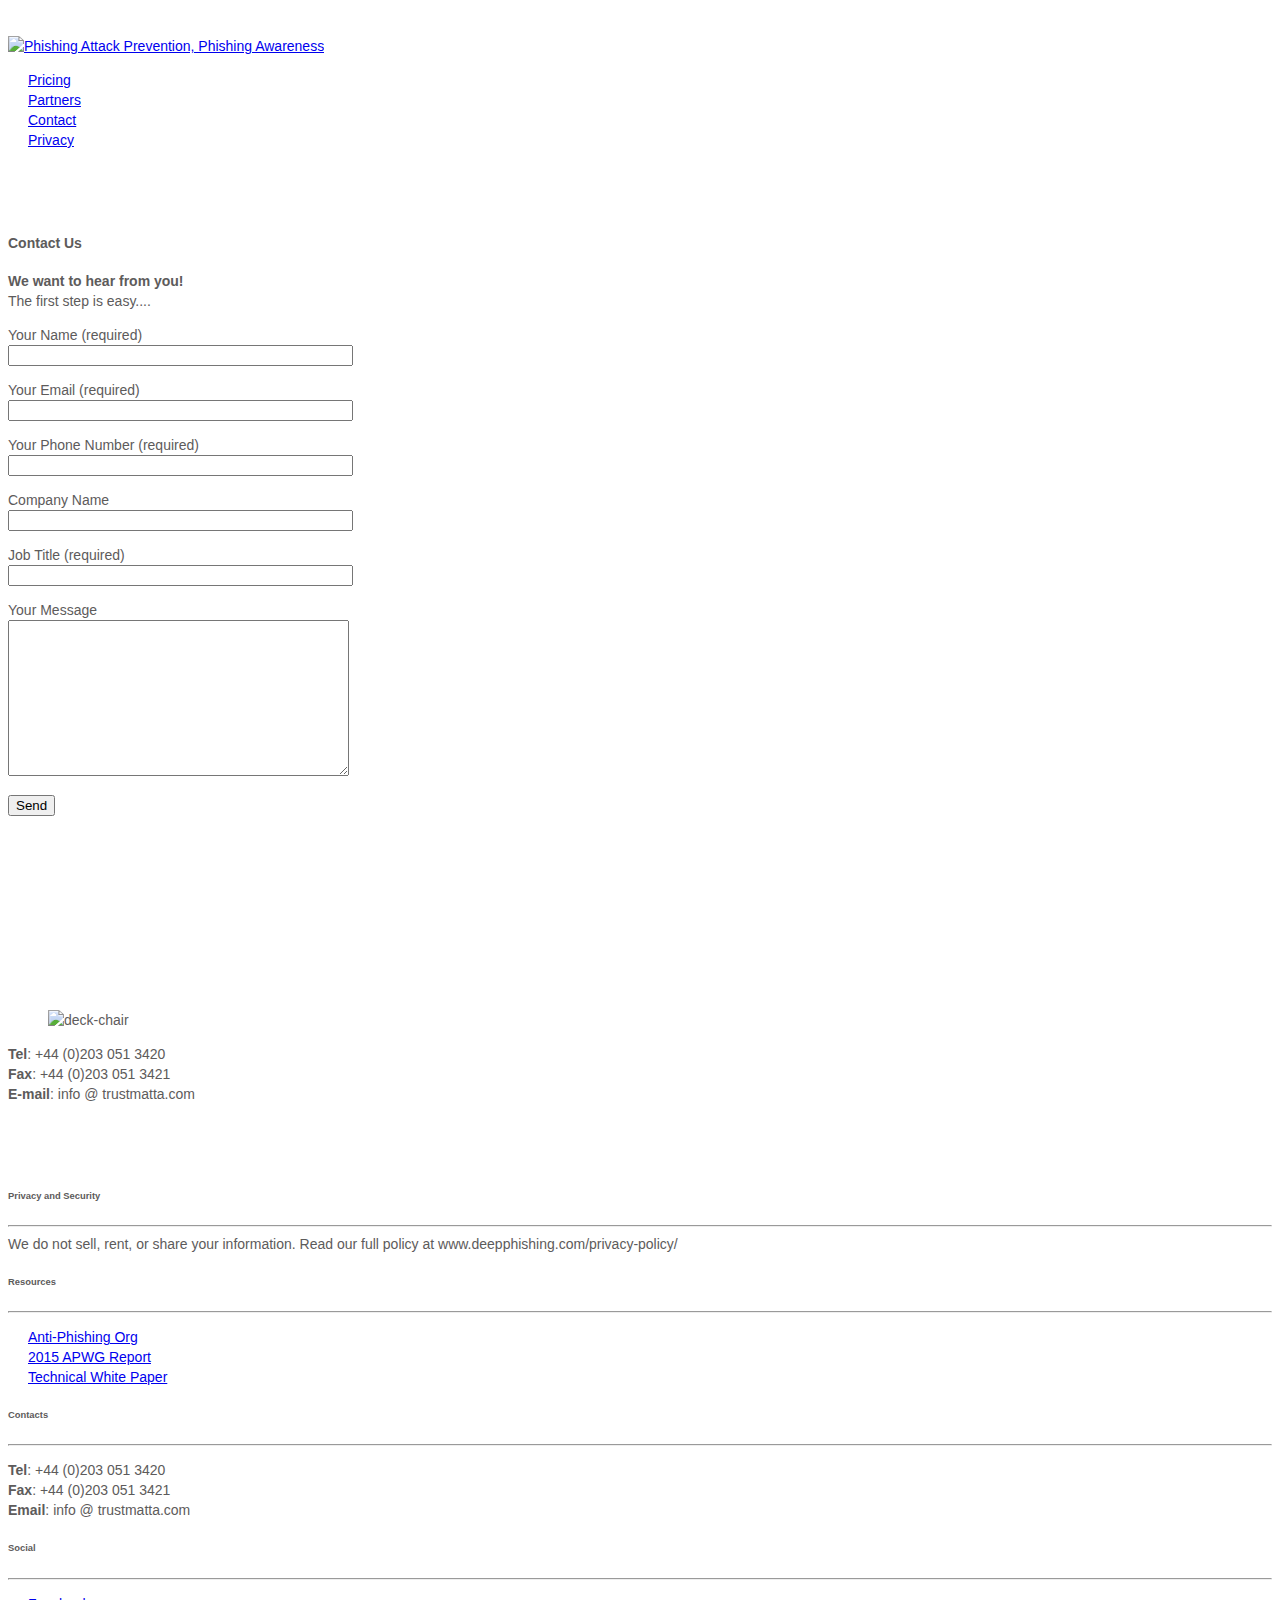
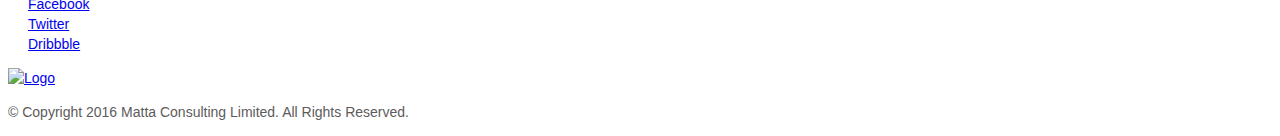
==== contact-us/index.html @ 271c1909 "exported from WP" ====
<!doctype html>
<html lang="en-US">

<head>
	<meta charset="UTF-8">
	<meta name="viewport" content="width=device-width, initial-scale=1.0">
	<link rel="pingback" href="http://./xmlrpc.php" />
	<title>Contact Us &#8211; Phishing Attack Prevention, Phishing Awareness</title>
<meta name='robots' content='noindex,follow' />
<link rel="alternate" type="application/rss+xml" title="Phishing Attack Prevention, Phishing Awareness &raquo; Feed" href="http://./feed/" />
<link rel="alternate" type="application/rss+xml" title="Phishing Attack Prevention, Phishing Awareness &raquo; Comments Feed" href="http://./comments/feed/" />
		<script type="text/javascript">
			window._wpemojiSettings = {"baseUrl":"https:\/\/s.w.org\/images\/core\/emoji\/72x72\/","ext":".png","source":{"concatemoji":"http:\/\/.\/wp-includes\/js\/wp-emoji-release.min.js?ver=4.5.4"}};
			!function(a,b,c){function d(a){var c,d,e,f=b.createElement("canvas"),g=f.getContext&&f.getContext("2d"),h=String.fromCharCode;if(!g||!g.fillText)return!1;switch(g.textBaseline="top",g.font="600 32px Arial",a){case"flag":return g.fillText(h(55356,56806,55356,56826),0,0),f.toDataURL().length>3e3;case"diversity":return g.fillText(h(55356,57221),0,0),c=g.getImageData(16,16,1,1).data,d=c[0]+","+c[1]+","+c[2]+","+c[3],g.fillText(h(55356,57221,55356,57343),0,0),c=g.getImageData(16,16,1,1).data,e=c[0]+","+c[1]+","+c[2]+","+c[3],d!==e;case"simple":return g.fillText(h(55357,56835),0,0),0!==g.getImageData(16,16,1,1).data[0];case"unicode8":return g.fillText(h(55356,57135),0,0),0!==g.getImageData(16,16,1,1).data[0]}return!1}function e(a){var c=b.createElement("script");c.src=a,c.type="text/javascript",b.getElementsByTagName("head")[0].appendChild(c)}var f,g,h,i;for(i=Array("simple","flag","unicode8","diversity"),c.supports={everything:!0,everythingExceptFlag:!0},h=0;h<i.length;h++)c.supports[i[h]]=d(i[h]),c.supports.everything=c.supports.everything&&c.supports[i[h]],"flag"!==i[h]&&(c.supports.everythingExceptFlag=c.supports.everythingExceptFlag&&c.supports[i[h]]);c.supports.everythingExceptFlag=c.supports.everythingExceptFlag&&!c.supports.flag,c.DOMReady=!1,c.readyCallback=function(){c.DOMReady=!0},c.supports.everything||(g=function(){c.readyCallback()},b.addEventListener?(b.addEventListener("DOMContentLoaded",g,!1),a.addEventListener("load",g,!1)):(a.attachEvent("onload",g),b.attachEvent("onreadystatechange",function(){"complete"===b.readyState&&c.readyCallback()})),f=c.source||{},f.concatemoji?e(f.concatemoji):f.wpemoji&&f.twemoji&&(e(f.twemoji),e(f.wpemoji)))}(window,document,window._wpemojiSettings);
		</script>
		<style type="text/css">
img.wp-smiley,
img.emoji {
	display: inline !important;
	border: none !important;
	box-shadow: none !important;
	height: 1em !important;
	width: 1em !important;
	margin: 0 .07em !important;
	vertical-align: -0.1em !important;
	background: none !important;
	padding: 0 !important;
}
</style>
<link rel='stylesheet' id='contact-form-7-css'  href='http://./wp-content/plugins/contact-form-7/includes/css/styles.css?ver=4.4.2' type='text/css' media='all' />
<link rel='stylesheet' id='js_composer_front-css'  href='http://./wp-content/plugins/js_composer/assets/css/js_composer.min.css?ver=4.12' type='text/css' media='all' />
<link rel='stylesheet' id='ebor-body-font-css'  href='http://fonts.googleapis.com/css?family=Lato%3A300%2C400%2C700%2C300italic%2C400italic%7CQuestrial%7CLora%3A400%2C700%2C400italic&#038;ver=4.5.4' type='text/css' media='all' />
<link rel='stylesheet' id='ebor-bootstrap-css'  href='http://./wp-content/themes/launchkit/style/css/bootstrap.min.css?ver=4.5.4' type='text/css' media='all' />
<link rel='stylesheet' id='ebor-fonts-css'  href='http://./wp-content/themes/launchkit/style/css/fonts.css?ver=4.5.4' type='text/css' media='all' />
<link rel='stylesheet' id='ebor-plugins-css'  href='http://./wp-content/themes/launchkit/style/css/plugins.css?ver=4.5.4' type='text/css' media='all' />
<link rel='stylesheet' id='ebor-theme-styles-css'  href='http://./wp-content/uploads/wp-less-cache/ebor-theme-styles.css?ver=1469778042' type='text/css' media='all' />
<link rel='stylesheet' id='ebor-style-css'  href='http://./wp-content/themes/launchkit/style.css?ver=4.5.4' type='text/css' media='all' />
<style id='ebor-style-inline-css' type='text/css'>

			.nav-1 .logo {
				margin-top: 28px;
				max-height: 43px;
			}
		
/*set list properties */
.menu { list-style: none; }
.menu li { list-style: none; }

ul {
    /* list-style: none; */
    padding-left: 20px;
    margin-left: 0;
}

/*make paragraph text darker */
body {
    font-family: "Helvetica Neue",Helvetica,Arial,sans-serif;
    font-size: 14px;
    line-height: 1.42857143;
    color: #5d5b5b;
    background-color: #fff;
}

/*button color adjustment */
.btn.super-action.btn-filled {
    /* background: #6dc77a; */
    /* color: #fff; */
    /* border: 2px solid #6dc77a; */
}

.btn.super-action.btn-filled {
    /* background: #6dc77a; */
    color: #fff;
    /* border: 2px solid #6dc77a; */
}

.btn-filled {
    background-image: initial;
    background-position-x: initial;
    background-position-y: initial;
    background-size: initial;
    background-repeat-x: initial;
    background-repeat-y: initial;
    background-attachment: initial;
    background-origin: initial;
    background-clip: initial;
    background-color: #0087bf;
    color: rgb(255, 255, 255);
    border-image-source: initial;
    border-image-slice: initial;
    border-image-width: initial;
    border-image-outset: initial;
    border-image-repeat: initial;
    border-width: 1px;
    border-style: solid;
  
}
</style>
<script type='text/javascript' src='http://./wp-includes/js/jquery/jquery.js?ver=1.12.4'></script>
<script type='text/javascript' src='http://./wp-includes/js/jquery/jquery-migrate.min.js?ver=1.4.1'></script>
<link rel='https://api.w.org/' href='http://./wp-json/' />
<link rel="EditURI" type="application/rsd+xml" title="RSD" href="http://./xmlrpc.php?rsd" />
<link rel="wlwmanifest" type="application/wlwmanifest+xml" href="http://./wp-includes/wlwmanifest.xml" /> 
<meta name="generator" content="WordPress 4.5.4" />
<link rel="canonical" href="http://./contact-us/" />
<link rel='shortlink' href='http://./?p=460' />
<link rel="alternate" type="application/json+oembed" href="http://./wp-json/oembed/1.0/embed?url=http%3A%2F%2Fbernukokamebeles.lv%2Fdp%2Fcontact-us%2F" />
<link rel="alternate" type="text/xml+oembed" href="http://./wp-json/oembed/1.0/embed?url=http%3A%2F%2Fbernukokamebeles.lv%2Fdp%2Fcontact-us%2F&#038;format=xml" />
<link rel="apple-touch-icon-precomposed" sizes="144x144" href=""><link rel="apple-touch-icon-precomposed" sizes="114x114" href=""><link rel="apple-touch-icon-precomposed" sizes="72x72" href=""><link rel="apple-touch-icon-precomposed" href=""><link rel="shortcut icon" href=""><meta name="generator" content="Powered by Visual Composer - drag and drop page builder for WordPress."/>
<!--[if lte IE 9]><link rel="stylesheet" type="text/css" href="http://./wp-content/plugins/js_composer/assets/css/vc_lte_ie9.min.css" media="screen"><![endif]--><!--[if IE  8]><link rel="stylesheet" type="text/css" href="http://./wp-content/plugins/js_composer/assets/css/vc-ie8.min.css" media="screen"><![endif]--><style type="text/css" data-type="vc_shortcodes-custom-css">.vc_custom_1453217339571{padding-top: 50px !important;padding-bottom: 50px !important;}</style><noscript><style type="text/css"> .wpb_animate_when_almost_visible { opacity: 1; }</style></noscript></head>

<body class="page page-id-460 page-template-default wpb-js-composer js-comp-ver-4.12 vc_responsive">

		
<div class="nav-container">
	<nav class="nav-1 fixed">
		<div class="navbar">
			<div class="container">
				<div class="row">
				
					<div class="col-md-3 col-sm-6 col-xs-8">
						<a href="http://./" class="home-link">
															<img alt="Phishing Attack Prevention, Phishing Awareness" class="logo" src="http://./wp-content/uploads/2016/07/deep-phishing-logo-3.png" />
													</a>
					</div>
			
					<div class="col-md-3 text-right col-sm-6 col-md-push-6 col-xs-4">
						
												
						<div class="mobile-toggle">
							<div class="upper"></div>
							<div class="middle"></div>
							<div class="lower"></div>
						</div>
						
					</div>
			
					<div class="col-md-6 text-center col-md-pull-3 col-sm-12 col-xs-12">
						<ul id="menu-standard-navigation" class="menu"><li id="menu-item-576" class="menu-item menu-item-type-post_type menu-item-object-page menu-item-576"><a href="http://./pricing/">Pricing</a></li>
<li id="menu-item-618" class="menu-item menu-item-type-post_type menu-item-object-page menu-item-618"><a href="http://./partners/">Partners</a></li>
<li id="menu-item-575" class="menu-item menu-item-type-post_type menu-item-object-page current-menu-item page_item page-item-460 current_page_item menu-item-575 active"><a href="http://./contact-us/">Contact</a></li>
<li id="menu-item-591" class="menu-item menu-item-type-post_type menu-item-object-page menu-item-591"><a href="http://./privacy-policy/">Privacy</a></li>
</ul>					</div>
		
				</div>
			</div>
		</div>
	</nav>
</div>
<div class="main-container">
	<div class="ebor-page-wrapper">
		<a id="home" class="in-page-link" href="#"></a>
		<section class="vc_row wpb_row vc_row-fluid vc_custom_1453217339571"><div class="container"><div class="row"><div class="wpb_column vc_column_container col-md-6"><div class="vc_column-inner"><div class="wpb_wrapper">
	<div class="wpb_text_column wpb_content_element">
		<div class="wpb_wrapper">
			<h4>Contact Us</h4>

		</div>
	</div>

	<div class="wpb_raw_code wpb_content_element wpb_raw_html">
		<div class="wpb_wrapper">
			<p><strong>We want to hear from you!</strong><br />
The first step is easy....</p>
		</div>
	</div>
<div role="form" class="wpcf7" id="wpcf7-f5-p460-o2" lang="en-US" dir="ltr">
<div class="screen-reader-response"></div>
<form action="http://./contact-us/#wpcf7-f5-p460-o2" method="post" class="wpcf7-form" novalidate="novalidate">
<div style="display: none;">
<input type="hidden" name="_wpcf7" value="5" />
<input type="hidden" name="_wpcf7_version" value="4.4.2" />
<input type="hidden" name="_wpcf7_locale" value="en_US" />
<input type="hidden" name="_wpcf7_unit_tag" value="wpcf7-f5-p460-o2" />
<input type="hidden" name="_wpnonce" value="4af97bb6bd" />
</div>
<p>Your Name (required)<br />
    <span class="wpcf7-form-control-wrap your-name"><input type="text" name="your-name" value="" size="40" class="wpcf7-form-control wpcf7-text wpcf7-validates-as-required" aria-required="true" aria-invalid="false" /></span> </p>
<p>Your Email (required)<br />
    <span class="wpcf7-form-control-wrap your-email"><input type="email" name="your-email" value="" size="40" class="wpcf7-form-control wpcf7-text wpcf7-email wpcf7-validates-as-required wpcf7-validates-as-email" aria-required="true" aria-invalid="false" /></span> </p>
<p>Your Phone Number (required)<br />
<span class="wpcf7-form-control-wrap phone-number"><input type="tel" name="phone-number" value="" size="40" class="wpcf7-form-control wpcf7-text wpcf7-tel wpcf7-validates-as-required wpcf7-validates-as-tel" aria-required="true" aria-invalid="false" /></span></p>
<p>Company Name<br />
<span class="wpcf7-form-control-wrap company-name"><input type="text" name="company-name" value="" size="40" class="wpcf7-form-control wpcf7-text wpcf7-validates-as-required" aria-required="true" aria-invalid="false" /></span></p>
<p>Job Title (required)<br />
<span class="wpcf7-form-control-wrap job-title"><input type="text" name="job-title" value="" size="40" class="wpcf7-form-control wpcf7-text wpcf7-validates-as-required" aria-required="true" aria-invalid="false" /></span></p>
<p>Your Message<br />
    <span class="wpcf7-form-control-wrap your-message"><textarea name="your-message" cols="40" rows="10" class="wpcf7-form-control wpcf7-textarea" aria-invalid="false"></textarea></span> </p>
<p><input type="submit" value="Send" class="wpcf7-form-control wpcf7-submit" /></p>
<div class="wpcf7-response-output wpcf7-display-none"></div></form></div></div></div></div><div class="wpb_column vc_column_container col-md-6"><div class="vc_column-inner"><div class="wpb_wrapper"><div class="vc_empty_space"  style="height: 166px" ><span class="vc_empty_space_inner"></span></div>

	<div class="wpb_single_image wpb_content_element vc_align_left">
		
		<figure class="wpb_wrapper vc_figure">
			<div class="vc_single_image-wrapper   vc_box_border_grey"><img width="550" height="365" src="http://./wp-content/uploads/2016/07/deck-chair.jpg" class="vc_single_image-img attachment-large" alt="deck-chair" srcset="http://./wp-content/uploads/2016/07/deck-chair.jpg 550w, http://./wp-content/uploads/2016/07/deck-chair-300x199.jpg 300w" sizes="(max-width: 550px) 100vw, 550px" /></div>
		</figure>
	</div>

	<div class="wpb_text_column wpb_content_element">
		<div class="wpb_wrapper">
			<p><strong>Tel</strong>: +44 (0)203 051 3420<br />
<strong>Fax</strong>: +44 (0)203 051 3421<br />
<strong>E-mail</strong>: info @ trustmatta.com</p>

		</div>
	</div>
</div></div></div></div></div></section>
	</div>
	

<footer class="footer footer-with-widgets">

	<div class="container pb80">
    
        <div class="row">
        	<div class="col-md-3 col-sm-6"><div id="text-2" class="widget widget_text"><h6 class="title">Privacy and Security</h6><hr />			<div class="textwidget">We do not sell, rent, or share your information. Read our full policy at www.deepphishing.com/privacy-policy/</div>
		</div></div><div class="col-md-3 col-sm-6"><div id="nav_menu-2" class="widget widget_nav_menu"><h6 class="title">Resources</h6><hr /><div class="menu-more-info-container"><ul id="menu-more-info" class="menu"><li id="menu-item-534" class="menu-item menu-item-type-custom menu-item-object-custom menu-item-534"><a href="http://antiphishing.org/">Anti-Phishing Org</a></li>
<li id="menu-item-565" class="menu-item menu-item-type-custom menu-item-object-custom menu-item-565"><a href="https://docs.apwg.org/reports/apwg_trends_report_q1-q3_2015.pdf">2015 APWG Report</a></li>
<li id="menu-item-566" class="menu-item menu-item-type-custom menu-item-object-custom menu-item-566"><a href="https://www.cs.arizona.edu/~collberg/Teaching/466-566/2012/Resources/presentations/2012/topic5-final/report.pdf">Technical White Paper</a></li>
</ul></div></div></div><div class="col-md-3 col-sm-6"><div id="text-3" class="widget widget_text"><h6 class="title">Contacts</h6><hr />			<div class="textwidget"><p><strong>Tel</strong>: +44 (0)203 051 3420<br />
<strong>Fax</strong>: +44 (0)203 051 3421<br />
<strong>Email</strong>: info @ trustmatta.com</p>
</div>
		</div></div><div class="col-md-3 col-sm-6"><div id="nav_menu-3" class="widget widget_nav_menu"><h6 class="title">Social</h6><hr /><div class="menu-social-container"><ul id="menu-social" class="menu"><li id="menu-item-335" class="menu-item menu-item-type-custom menu-item-object-custom menu-item-335"><a href="http://./#">Facebook</a></li>
<li id="menu-item-354" class="menu-item menu-item-type-custom menu-item-object-custom menu-item-354"><a href="http://./#">Twitter</a></li>
<li id="menu-item-355" class="menu-item menu-item-type-custom menu-item-object-custom menu-item-355"><a href="http://./#">Dribbble</a></li>
</ul></div></div></div><div class="clear"></div>        </div>
    </div>

	<div class="container footer-6">
		<div class="row">
			<div class="col-md-6">
				<a href="http://./">
					<img alt="Logo" src="http://./wp-content/uploads/2016/07/deep-phishing-logo-3.png">
				</a>
			</div>
			<div class="col-md-6 text-right">
				<p class="sub">
					© Copyright 2016 Matta Consulting Limited. All Rights Reserved.				</p>
			</div>		
		</div>
	
	</div>
</footer>	

</div>

<script type='text/javascript' src='http://./wp-content/plugins/contact-form-7/includes/js/jquery.form.min.js?ver=3.51.0-2014.06.20'></script>
<script type='text/javascript'>
/* <![CDATA[ */
var _wpcf7 = {"loaderUrl":"http:\/\/.\/wp-content\/plugins\/contact-form-7\/images\/ajax-loader.gif","recaptchaEmpty":"Please verify that you are not a robot.","sending":"Sending ..."};
/* ]]> */
</script>
<script type='text/javascript' src='http://./wp-content/plugins/contact-form-7/includes/js/scripts.js?ver=4.4.2'></script>
<script type='text/javascript' src='http://./wp-content/themes/launchkit/style/js/bootstrap.min.js?ver=4.5.4'></script>
<script type='text/javascript' src='http://./wp-content/themes/launchkit/style/js/plugins.js?ver=4.5.4'></script>
<script type='text/javascript'>
/* <![CDATA[ */
var wp_data = {"access_token":"","client_id":""};
/* ]]> */
</script>
<script type='text/javascript' src='http://./wp-content/themes/launchkit/style/js/scripts.js?ver=4.5.4'></script>
<script type='text/javascript' src='http://./wp-includes/js/wp-embed.min.js?ver=4.5.4'></script>
<script type='text/javascript' src='http://./wp-content/plugins/js_composer/assets/js/dist/js_composer_front.min.js?ver=4.12'></script>
</body>
</html>
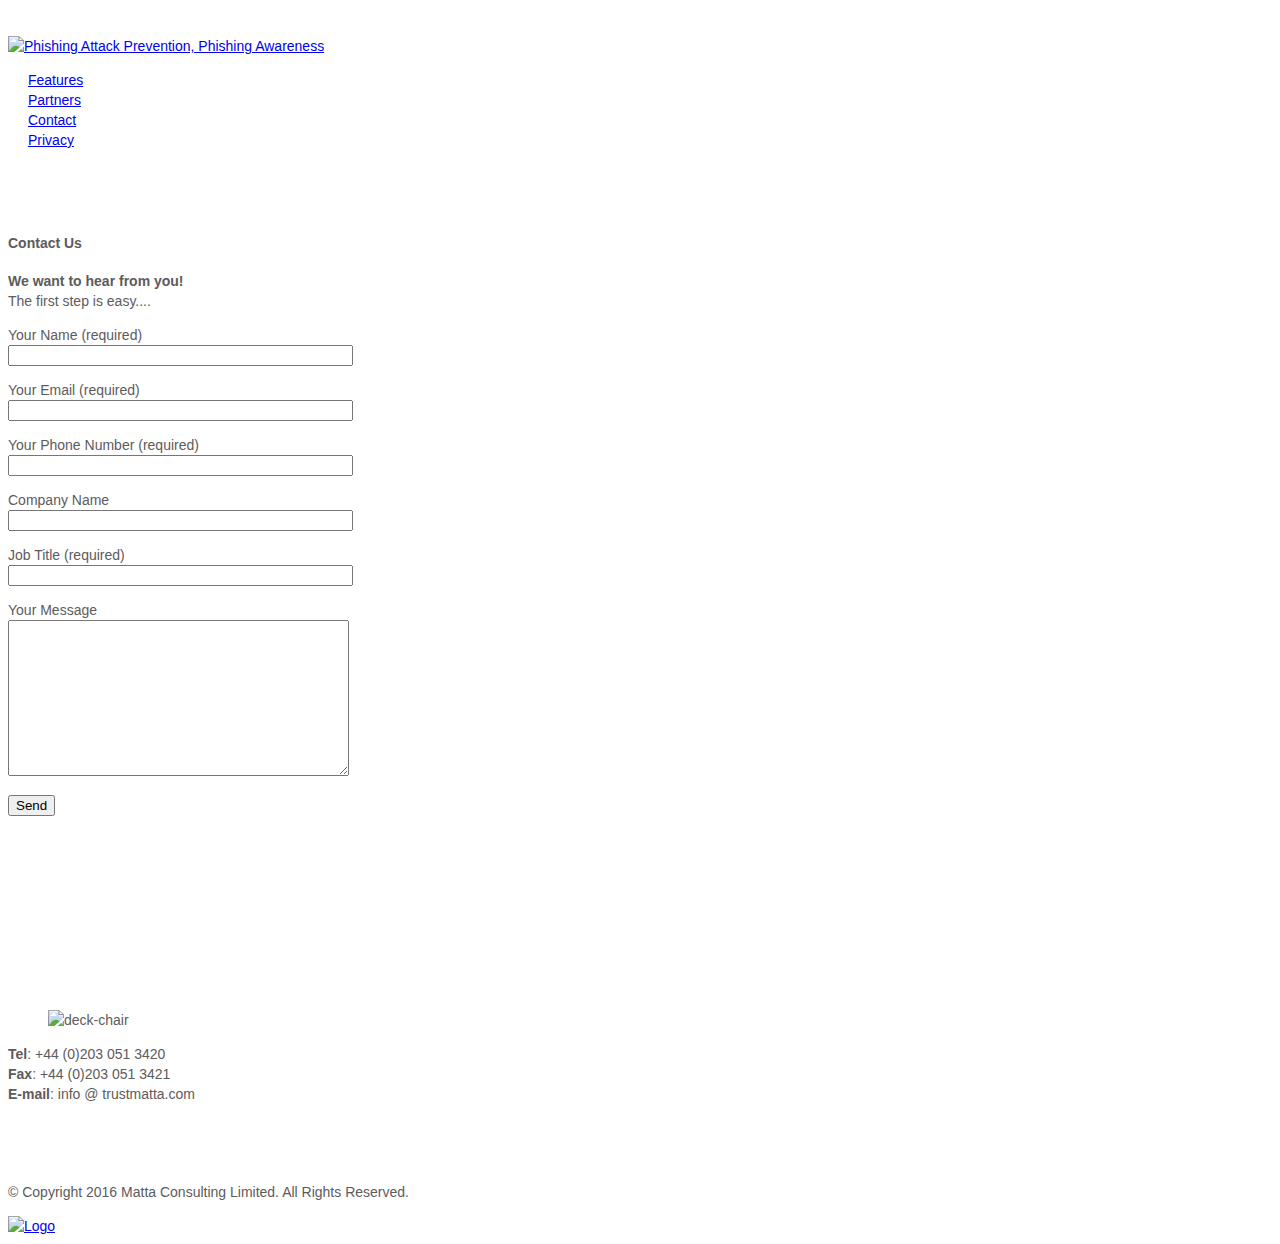
==== commit e25142ba: "Changed Pricing to Features" ====
--- a/contact-us/index.html
+++ b/contact-us/index.html
@@ -4,13 +4,13 @@
 <head>
 	<meta charset="UTF-8">
 	<meta name="viewport" content="width=device-width, initial-scale=1.0">
-	<link rel="pingback" href="http://./xmlrpc.php" />
+	<link rel="pingback" href="https://www.deepphishing.com/xmlrpc.php" />
 	<title>Contact Us &#8211; Phishing Attack Prevention, Phishing Awareness</title>
 <meta name='robots' content='noindex,follow' />
-<link rel="alternate" type="application/rss+xml" title="Phishing Attack Prevention, Phishing Awareness &raquo; Feed" href="http://./feed/" />
-<link rel="alternate" type="application/rss+xml" title="Phishing Attack Prevention, Phishing Awareness &raquo; Comments Feed" href="http://./comments/feed/" />
+<link rel="alternate" type="application/rss+xml" title="Phishing Attack Prevention, Phishing Awareness &raquo; Feed" href="https://www.deepphishing.com/feed/" />
+<link rel="alternate" type="application/rss+xml" title="Phishing Attack Prevention, Phishing Awareness &raquo; Comments Feed" href="https://www.deepphishing.com/comments/feed/" />
 		<script type="text/javascript">
-			window._wpemojiSettings = {"baseUrl":"https:\/\/s.w.org\/images\/core\/emoji\/72x72\/","ext":".png","source":{"concatemoji":"http:\/\/.\/wp-includes\/js\/wp-emoji-release.min.js?ver=4.5.4"}};
+			window._wpemojiSettings = {"baseUrl":"https:\/\/s.w.org\/images\/core\/emoji\/72x72\/","ext":".png","source":{"concatemoji":"https:\/\/www.deepphishing.com\/wp-includes\/js\/wp-emoji-release.min.js?ver=4.5.4"}};
 			!function(a,b,c){function d(a){var c,d,e,f=b.createElement("canvas"),g=f.getContext&&f.getContext("2d"),h=String.fromCharCode;if(!g||!g.fillText)return!1;switch(g.textBaseline="top",g.font="600 32px Arial",a){case"flag":return g.fillText(h(55356,56806,55356,56826),0,0),f.toDataURL().length>3e3;case"diversity":return g.fillText(h(55356,57221),0,0),c=g.getImageData(16,16,1,1).data,d=c[0]+","+c[1]+","+c[2]+","+c[3],g.fillText(h(55356,57221,55356,57343),0,0),c=g.getImageData(16,16,1,1).data,e=c[0]+","+c[1]+","+c[2]+","+c[3],d!==e;case"simple":return g.fillText(h(55357,56835),0,0),0!==g.getImageData(16,16,1,1).data[0];case"unicode8":return g.fillText(h(55356,57135),0,0),0!==g.getImageData(16,16,1,1).data[0]}return!1}function e(a){var c=b.createElement("script");c.src=a,c.type="text/javascript",b.getElementsByTagName("head")[0].appendChild(c)}var f,g,h,i;for(i=Array("simple","flag","unicode8","diversity"),c.supports={everything:!0,everythingExceptFlag:!0},h=0;h<i.length;h++)c.supports[i[h]]=d(i[h]),c.supports.everything=c.supports.everything&&c.supports[i[h]],"flag"!==i[h]&&(c.supports.everythingExceptFlag=c.supports.everythingExceptFlag&&c.supports[i[h]]);c.supports.everythingExceptFlag=c.supports.everythingExceptFlag&&!c.supports.flag,c.DOMReady=!1,c.readyCallback=function(){c.DOMReady=!0},c.supports.everything||(g=function(){c.readyCallback()},b.addEventListener?(b.addEventListener("DOMContentLoaded",g,!1),a.addEventListener("load",g,!1)):(a.attachEvent("onload",g),b.attachEvent("onreadystatechange",function(){"complete"===b.readyState&&c.readyCallback()})),f=c.source||{},f.concatemoji?e(f.concatemoji):f.wpemoji&&f.twemoji&&(e(f.twemoji),e(f.wpemoji)))}(window,document,window._wpemojiSettings);
 		</script>
 		<style type="text/css">
@@ -27,14 +27,13 @@
 	padding: 0 !important;
 }
 </style>
-<link rel='stylesheet' id='contact-form-7-css'  href='http://./wp-content/plugins/contact-form-7/includes/css/styles.css?ver=4.4.2' type='text/css' media='all' />
-<link rel='stylesheet' id='js_composer_front-css'  href='http://./wp-content/plugins/js_composer/assets/css/js_composer.min.css?ver=4.12' type='text/css' media='all' />
-<link rel='stylesheet' id='ebor-body-font-css'  href='http://fonts.googleapis.com/css?family=Lato%3A300%2C400%2C700%2C300italic%2C400italic%7CQuestrial%7CLora%3A400%2C700%2C400italic&#038;ver=4.5.4' type='text/css' media='all' />
-<link rel='stylesheet' id='ebor-bootstrap-css'  href='http://./wp-content/themes/launchkit/style/css/bootstrap.min.css?ver=4.5.4' type='text/css' media='all' />
-<link rel='stylesheet' id='ebor-fonts-css'  href='http://./wp-content/themes/launchkit/style/css/fonts.css?ver=4.5.4' type='text/css' media='all' />
-<link rel='stylesheet' id='ebor-plugins-css'  href='http://./wp-content/themes/launchkit/style/css/plugins.css?ver=4.5.4' type='text/css' media='all' />
-<link rel='stylesheet' id='ebor-theme-styles-css'  href='http://./wp-content/uploads/wp-less-cache/ebor-theme-styles.css?ver=1469778042' type='text/css' media='all' />
-<link rel='stylesheet' id='ebor-style-css'  href='http://./wp-content/themes/launchkit/style.css?ver=4.5.4' type='text/css' media='all' />
+<link rel='stylesheet' id='js_composer_front-css'  href='https://www.deepphishing.com/wp-content/plugins/js_composer/assets/css/js_composer.min.css?ver=4.12' type='text/css' media='all' />
+<link rel='stylesheet' id='ebor-body-font-css'  href='//fonts.googleapis.com/css?family=Lato%3A300%2C400%2C700%2C300italic%2C400italic%7CQuestrial%7CLora%3A400%2C700%2C400italic&#038;ver=4.5.4' type='text/css' media='all' />
+<link rel='stylesheet' id='ebor-bootstrap-css'  href='https://www.deepphishing.com/wp-content/themes/launchkit/style/css/bootstrap.min.css?ver=4.5.4' type='text/css' media='all' />
+<link rel='stylesheet' id='ebor-fonts-css'  href='https://www.deepphishing.com/wp-content/themes/launchkit/style/css/fonts.css?ver=4.5.4' type='text/css' media='all' />
+<link rel='stylesheet' id='ebor-plugins-css'  href='https://www.deepphishing.com/wp-content/themes/launchkit/style/css/plugins.css?ver=4.5.4' type='text/css' media='all' />
+<link rel='stylesheet' id='ebor-theme-styles-css'  href='https://www.deepphishing.com/wp-content/uploads/wp-less-cache/ebor-theme-styles.css?ver=1469778042' type='text/css' media='all' />
+<link rel='stylesheet' id='ebor-style-css'  href='https://www.deepphishing.com/wp-content/themes/launchkit/style.css?ver=4.5.4' type='text/css' media='all' />
 <style id='ebor-style-inline-css' type='text/css'>
 
 			.nav-1 .logo {
@@ -96,18 +95,18 @@
   
 }
 </style>
-<script type='text/javascript' src='http://./wp-includes/js/jquery/jquery.js?ver=1.12.4'></script>
-<script type='text/javascript' src='http://./wp-includes/js/jquery/jquery-migrate.min.js?ver=1.4.1'></script>
-<link rel='https://api.w.org/' href='http://./wp-json/' />
-<link rel="EditURI" type="application/rsd+xml" title="RSD" href="http://./xmlrpc.php?rsd" />
-<link rel="wlwmanifest" type="application/wlwmanifest+xml" href="http://./wp-includes/wlwmanifest.xml" /> 
+<script type='text/javascript' src='https://www.deepphishing.com/wp-includes/js/jquery/jquery.js?ver=1.12.4'></script>
+<script type='text/javascript' src='https://www.deepphishing.com/wp-includes/js/jquery/jquery-migrate.min.js?ver=1.4.1'></script>
+<link rel='https://api.w.org/' href='https://www.deepphishing.com/wp-json/' />
+<link rel="EditURI" type="application/rsd+xml" title="RSD" href="https://www.deepphishing.com/xmlrpc.php?rsd" />
+<link rel="wlwmanifest" type="application/wlwmanifest+xml" href="https://www.deepphishing.com/wp-includes/wlwmanifest.xml" /> 
 <meta name="generator" content="WordPress 4.5.4" />
-<link rel="canonical" href="http://./contact-us/" />
-<link rel='shortlink' href='http://./?p=460' />
-<link rel="alternate" type="application/json+oembed" href="http://./wp-json/oembed/1.0/embed?url=http%3A%2F%2Fbernukokamebeles.lv%2Fdp%2Fcontact-us%2F" />
-<link rel="alternate" type="text/xml+oembed" href="http://./wp-json/oembed/1.0/embed?url=http%3A%2F%2Fbernukokamebeles.lv%2Fdp%2Fcontact-us%2F&#038;format=xml" />
-<link rel="apple-touch-icon-precomposed" sizes="144x144" href=""><link rel="apple-touch-icon-precomposed" sizes="114x114" href=""><link rel="apple-touch-icon-precomposed" sizes="72x72" href=""><link rel="apple-touch-icon-precomposed" href=""><link rel="shortcut icon" href=""><meta name="generator" content="Powered by Visual Composer - drag and drop page builder for WordPress."/>
-<!--[if lte IE 9]><link rel="stylesheet" type="text/css" href="http://./wp-content/plugins/js_composer/assets/css/vc_lte_ie9.min.css" media="screen"><![endif]--><!--[if IE  8]><link rel="stylesheet" type="text/css" href="http://./wp-content/plugins/js_composer/assets/css/vc-ie8.min.css" media="screen"><![endif]--><style type="text/css" data-type="vc_shortcodes-custom-css">.vc_custom_1453217339571{padding-top: 50px !important;padding-bottom: 50px !important;}</style><noscript><style type="text/css"> .wpb_animate_when_almost_visible { opacity: 1; }</style></noscript></head>
+<link rel="canonical" href="https://www.deepphishing.com/contact-us/" />
+<link rel='shortlink' href='https://www.deepphishing.com/?p=460' />
+<link rel="alternate" type="application/json+oembed" href="https://www.deepphishing.com/wp-json/oembed/1.0/embed?url=http%3A%2F%2Fbernukokamebeles.lv%2Fdp%2Fcontact-us%2F" />
+<link rel="alternate" type="text/xml+oembed" href="https://www.deepphishing.com/wp-json/oembed/1.0/embed?url=http%3A%2F%2Fbernukokamebeles.lv%2Fdp%2Fcontact-us%2F&#038;format=xml" />
+<link rel="apple-touch-icon-precomposed" sizes="144x144" href="https://www.deepphishing.com/wp-content/uploads/2016/09/apple-touch-icon-144x144.png"><link rel="apple-touch-icon-precomposed" sizes="114x114" href="https://www.deepphishing.com/wp-content/uploads/2016/09/apple-touch-icon-114x114.png"><link rel="apple-touch-icon-precomposed" sizes="72x72" href=""><link rel="apple-touch-icon-precomposed" href="https://www.deepphishing.com/wp-content/uploads/2016/09/apple-touch-icon-72x72.png"><link rel="shortcut icon" href="https://www.deepphishing.com/wp-content/uploads/2016/09/matta_logo_transparent.png"><meta name="generator" content="Powered by Visual Composer - drag and drop page builder for WordPress."/>
+<!--[if lte IE 9]><link rel="stylesheet" type="text/css" href="https://www.deepphishing.com/wp-content/plugins/js_composer/assets/css/vc_lte_ie9.min.css" media="screen"><![endif]--><!--[if IE  8]><link rel="stylesheet" type="text/css" href="https://www.deepphishing.com/wp-content/plugins/js_composer/assets/css/vc-ie8.min.css" media="screen"><![endif]--><style type="text/css" data-type="vc_shortcodes-custom-css">.vc_custom_1453217339571{padding-top: 50px !important;padding-bottom: 50px !important;}</style><noscript><style type="text/css"> .wpb_animate_when_almost_visible { opacity: 1; }</style></noscript></head>
 
 <body class="page page-id-460 page-template-default wpb-js-composer js-comp-ver-4.12 vc_responsive">
 
@@ -119,8 +118,8 @@
 				<div class="row">
 				
 					<div class="col-md-3 col-sm-6 col-xs-8">
-						<a href="http://./" class="home-link">
-															<img alt="Phishing Attack Prevention, Phishing Awareness" class="logo" src="http://./wp-content/uploads/2016/07/deep-phishing-logo-3.png" />
+						<a href="https://www.deepphishing.com/" class="home-link">
+															<img alt="Phishing Attack Prevention, Phishing Awareness" class="logo" src="https://www.deepphishing.com/wp-content/uploads/2016/07/deep-phishing-logo-3.png" />
 													</a>
 					</div>
 			
@@ -136,10 +135,10 @@
 					</div>
 			
 					<div class="col-md-6 text-center col-md-pull-3 col-sm-12 col-xs-12">
-						<ul id="menu-standard-navigation" class="menu"><li id="menu-item-576" class="menu-item menu-item-type-post_type menu-item-object-page menu-item-576"><a href="http://./pricing/">Pricing</a></li>
-<li id="menu-item-618" class="menu-item menu-item-type-post_type menu-item-object-page menu-item-618"><a href="http://./partners/">Partners</a></li>
-<li id="menu-item-575" class="menu-item menu-item-type-post_type menu-item-object-page current-menu-item page_item page-item-460 current_page_item menu-item-575 active"><a href="http://./contact-us/">Contact</a></li>
-<li id="menu-item-591" class="menu-item menu-item-type-post_type menu-item-object-page menu-item-591"><a href="http://./privacy-policy/">Privacy</a></li>
+						<ul id="menu-standard-navigation" class="menu"><li id="menu-item-576" class="menu-item menu-item-type-post_type menu-item-object-page menu-item-576"><a href="https://www.deepphishing.com/features/">Features</a></li>
+<li id="menu-item-618" class="menu-item menu-item-type-post_type menu-item-object-page menu-item-618"><a href="https://www.deepphishing.com/partners/">Partners</a></li>
+<li id="menu-item-575" class="menu-item menu-item-type-post_type menu-item-object-page current-menu-item page_item page-item-460 current_page_item menu-item-575 active"><a href="https://www.deepphishing.com/contact-us/">Contact</a></li>
+<li id="menu-item-591" class="menu-item menu-item-type-post_type menu-item-object-page menu-item-591"><a href="https://www.deepphishing.com/privacy-policy/">Privacy</a></li>
 </ul>					</div>
 		
 				</div>
@@ -164,35 +163,76 @@
 The first step is easy....</p>
 		</div>
 	</div>
-<div role="form" class="wpcf7" id="wpcf7-f5-p460-o2" lang="en-US" dir="ltr">
-<div class="screen-reader-response"></div>
-<form action="http://./contact-us/#wpcf7-f5-p460-o2" method="post" class="wpcf7-form" novalidate="novalidate">
+
+	<div class="wpb_raw_code wpb_content_element wpb_raw_html">
+		<div class="wpb_wrapper">
+			<form novalidate="novalidate" id="contact-form">
 <div style="display: none;">
-<input type="hidden" name="_wpcf7" value="5" />
-<input type="hidden" name="_wpcf7_version" value="4.4.2" />
-<input type="hidden" name="_wpcf7_locale" value="en_US" />
-<input type="hidden" name="_wpcf7_unit_tag" value="wpcf7-f5-p460-o2" />
-<input type="hidden" name="_wpnonce" value="4af97bb6bd" />
+<input name="_wpcf7" value="5" type="hidden">
+<input name="_wpcf7_version" value="4.4.2" type="hidden">
+<input name="_wpcf7_locale" value="en_US" type="hidden">
+<input name="_wpcf7_unit_tag" value="wpcf7-f5-p460-o2" type="hidden">
+<input name="_wpnonce" value="4af97bb6bd" type="hidden">
 </div>
-<p>Your Name (required)<br />
-    <span class="wpcf7-form-control-wrap your-name"><input type="text" name="your-name" value="" size="40" class="wpcf7-form-control wpcf7-text wpcf7-validates-as-required" aria-required="true" aria-invalid="false" /></span> </p>
-<p>Your Email (required)<br />
-    <span class="wpcf7-form-control-wrap your-email"><input type="email" name="your-email" value="" size="40" class="wpcf7-form-control wpcf7-text wpcf7-email wpcf7-validates-as-required wpcf7-validates-as-email" aria-required="true" aria-invalid="false" /></span> </p>
-<p>Your Phone Number (required)<br />
-<span class="wpcf7-form-control-wrap phone-number"><input type="tel" name="phone-number" value="" size="40" class="wpcf7-form-control wpcf7-text wpcf7-tel wpcf7-validates-as-required wpcf7-validates-as-tel" aria-required="true" aria-invalid="false" /></span></p>
-<p>Company Name<br />
-<span class="wpcf7-form-control-wrap company-name"><input type="text" name="company-name" value="" size="40" class="wpcf7-form-control wpcf7-text wpcf7-validates-as-required" aria-required="true" aria-invalid="false" /></span></p>
-<p>Job Title (required)<br />
-<span class="wpcf7-form-control-wrap job-title"><input type="text" name="job-title" value="" size="40" class="wpcf7-form-control wpcf7-text wpcf7-validates-as-required" aria-required="true" aria-invalid="false" /></span></p>
-<p>Your Message<br />
-    <span class="wpcf7-form-control-wrap your-message"><textarea name="your-message" cols="40" rows="10" class="wpcf7-form-control wpcf7-textarea" aria-invalid="false"></textarea></span> </p>
-<p><input type="submit" value="Send" class="wpcf7-form-control wpcf7-submit" /></p>
-<div class="wpcf7-response-output wpcf7-display-none"></div></form></div></div></div></div><div class="wpb_column vc_column_container col-md-6"><div class="vc_column-inner"><div class="wpb_wrapper"><div class="vc_empty_space"  style="height: 166px" ><span class="vc_empty_space_inner"></span></div>
+<p>Your Name (required)<br>
+    <span class="wpcf7-form-control-wrap your-name"><input id="your-name" value="" size="40" class="wpcf7-form-control wpcf7-text wpcf7-validates-as-required" aria-required="true" aria-invalid="false" type="text"></span> </p>
+<p>Your Email (required)<br>
+    <span class="wpcf7-form-control-wrap your-email"><input id="your-email" value="" size="40" class="wpcf7-form-control wpcf7-text wpcf7-email wpcf7-validates-as-required wpcf7-validates-as-email" aria-required="true" aria-invalid="false" type="email"></span> </p>
+<p>Your Phone Number (required)<br>
+<span class="wpcf7-form-control-wrap phone-number"><input id="phone-number" value="" size="40" class="wpcf7-form-control wpcf7-text wpcf7-tel wpcf7-validates-as-required wpcf7-validates-as-tel" aria-required="true" aria-invalid="false" type="tel"></span></p>
+<p>Company Name<br>
+<span class="wpcf7-form-control-wrap company-name"><input id="company-name" value="" size="40" class="wpcf7-form-control wpcf7-text wpcf7-validates-as-required" aria-required="true" aria-invalid="false" type="text"></span></p>
+<p>Job Title (required)<br>
+<span class="wpcf7-form-control-wrap job-title"><input id="job-title" value="" size="40" class="wpcf7-form-control wpcf7-text wpcf7-validates-as-required" aria-required="true" aria-invalid="false" type="text"></span></p>
+<p>Your Message<br>
+    <span class="wpcf7-form-control-wrap your-message"><textarea id="your-message" cols="40" rows="10" class="wpcf7-form-control wpcf7-textarea" aria-invalid="false"></textarea></span> </p>
+<p><input value="Send" class="wpcf7-form-control wpcf7-submit" type="submit"><img style="visibility: hidden;" alt="Sending ..." src="https://www.deepphishing.com/wp-content/plugins/contact-form-7/images/ajax-loader.gif" class="ajax-loader"></p>
+<div class="wpcf7-response-output wpcf7-display-none"></div></form>
+<script src="https://code.jquery.com/jquery-3.1.0.min.js"
+                          integrity="sha256-cCueBR6CsyA4/9szpPfrX3s49M9vUU5BgtiJj06wt/s="
+                          crossorigin="anonymous"></script>
+
+<script language="javascript">
+var URL = 'https://znoug2xm01.execute-api.eu-west-1.amazonaws.com/prod/contact_form_handler'
+ 
+$('#contact-form').submit(function (event) {
+  event.preventDefault()
+ 
+  var data = {
+    name: $('#your-name').val(),
+    email: $('#your-email').val(),
+    phone: $('#phone-number').val(),
+    company: $('#company-name').val(),
+    jobtitle: $('#job-title').val(),
+    message: $('#your-message').val(),
+    source: window.location.href,
+  }
+ 
+  $.ajax({
+    type: 'POST',
+    url: URL,
+    dataType: 'json',
+    contentType: 'application/json',
+    data: JSON.stringify(data),
+    success: function (data) {
+      // clear form and show a success message
+        alert(data);
+    },
+    error: function (data) {
+      // show an error message
+        console.log("error"+data);
+    }
+  })
+})
+</script>
+		</div>
+	</div>
+</div></div></div><div class="wpb_column vc_column_container col-md-6"><div class="vc_column-inner"><div class="wpb_wrapper"><div class="vc_empty_space"  style="height: 166px" ><span class="vc_empty_space_inner"></span></div>
 
 	<div class="wpb_single_image wpb_content_element vc_align_left">
 		
 		<figure class="wpb_wrapper vc_figure">
-			<div class="vc_single_image-wrapper   vc_box_border_grey"><img width="550" height="365" src="http://./wp-content/uploads/2016/07/deck-chair.jpg" class="vc_single_image-img attachment-large" alt="deck-chair" srcset="http://./wp-content/uploads/2016/07/deck-chair.jpg 550w, http://./wp-content/uploads/2016/07/deck-chair-300x199.jpg 300w" sizes="(max-width: 550px) 100vw, 550px" /></div>
+			<div class="vc_single_image-wrapper   vc_box_border_grey"><img width="550" height="365" src="https://www.deepphishing.com/wp-content/uploads/2016/07/deck-chair.jpg" class="vc_single_image-img attachment-large" alt="deck-chair" srcset="https://www.deepphishing.com/wp-content/uploads/2016/07/deck-chair.jpg 550w, https://www.deepphishing.com/wp-content/uploads/2016/07/deck-chair-300x199.jpg 300w" sizes="(max-width: 550px) 100vw, 550px" /></div>
 		</figure>
 	</div>
 
@@ -208,59 +248,39 @@
 	</div>
 	
 
-<footer class="footer footer-with-widgets">
-
-	<div class="container pb80">
-    
-        <div class="row">
-        	<div class="col-md-3 col-sm-6"><div id="text-2" class="widget widget_text"><h6 class="title">Privacy and Security</h6><hr />			<div class="textwidget">We do not sell, rent, or share your information. Read our full policy at www.deepphishing.com/privacy-policy/</div>
-		</div></div><div class="col-md-3 col-sm-6"><div id="nav_menu-2" class="widget widget_nav_menu"><h6 class="title">Resources</h6><hr /><div class="menu-more-info-container"><ul id="menu-more-info" class="menu"><li id="menu-item-534" class="menu-item menu-item-type-custom menu-item-object-custom menu-item-534"><a href="http://antiphishing.org/">Anti-Phishing Org</a></li>
-<li id="menu-item-565" class="menu-item menu-item-type-custom menu-item-object-custom menu-item-565"><a href="https://docs.apwg.org/reports/apwg_trends_report_q1-q3_2015.pdf">2015 APWG Report</a></li>
-<li id="menu-item-566" class="menu-item menu-item-type-custom menu-item-object-custom menu-item-566"><a href="https://www.cs.arizona.edu/~collberg/Teaching/466-566/2012/Resources/presentations/2012/topic5-final/report.pdf">Technical White Paper</a></li>
-</ul></div></div></div><div class="col-md-3 col-sm-6"><div id="text-3" class="widget widget_text"><h6 class="title">Contacts</h6><hr />			<div class="textwidget"><p><strong>Tel</strong>: +44 (0)203 051 3420<br />
-<strong>Fax</strong>: +44 (0)203 051 3421<br />
-<strong>Email</strong>: info @ trustmatta.com</p>
-</div>
-		</div></div><div class="col-md-3 col-sm-6"><div id="nav_menu-3" class="widget widget_nav_menu"><h6 class="title">Social</h6><hr /><div class="menu-social-container"><ul id="menu-social" class="menu"><li id="menu-item-335" class="menu-item menu-item-type-custom menu-item-object-custom menu-item-335"><a href="http://./#">Facebook</a></li>
-<li id="menu-item-354" class="menu-item menu-item-type-custom menu-item-object-custom menu-item-354"><a href="http://./#">Twitter</a></li>
-<li id="menu-item-355" class="menu-item menu-item-type-custom menu-item-object-custom menu-item-355"><a href="http://./#">Dribbble</a></li>
-</ul></div></div></div><div class="clear"></div>        </div>
-    </div>
-
-	<div class="container footer-6">
+<footer class="footer footer-1">
+	<div class="container">
 		<div class="row">
-			<div class="col-md-6">
-				<a href="http://./">
-					<img alt="Logo" src="http://./wp-content/uploads/2016/07/deep-phishing-logo-3.png">
-				</a>
+			<div class="col-sm-4">
+				<ul class="social-links">
+									</ul>
 			</div>
-			<div class="col-md-6 text-right">
+		
+			<div class="col-sm-4 text-center">
 				<p class="sub">
 					© Copyright 2016 Matta Consulting Limited. All Rights Reserved.				</p>
-			</div>		
-		</div>
-	
+			</div>
+		
+			<div class="col-sm-4 text-right">
+				<a href="https://www.deepphishing.com/">
+					<img alt="Logo" src="https://www.deepphishing.com/wp-content/uploads/2016/07/deep-phishing-logo-3.png">
+				</a>
+			</div>	
+		</div>
 	</div>
 </footer>	
 
 </div>
 
-<script type='text/javascript' src='http://./wp-content/plugins/contact-form-7/includes/js/jquery.form.min.js?ver=3.51.0-2014.06.20'></script>
-<script type='text/javascript'>
-/* <![CDATA[ */
-var _wpcf7 = {"loaderUrl":"http:\/\/.\/wp-content\/plugins\/contact-form-7\/images\/ajax-loader.gif","recaptchaEmpty":"Please verify that you are not a robot.","sending":"Sending ..."};
-/* ]]> */
-</script>
-<script type='text/javascript' src='http://./wp-content/plugins/contact-form-7/includes/js/scripts.js?ver=4.4.2'></script>
-<script type='text/javascript' src='http://./wp-content/themes/launchkit/style/js/bootstrap.min.js?ver=4.5.4'></script>
-<script type='text/javascript' src='http://./wp-content/themes/launchkit/style/js/plugins.js?ver=4.5.4'></script>
+<script type='text/javascript' src='https://www.deepphishing.com/wp-content/themes/launchkit/style/js/bootstrap.min.js?ver=4.5.4'></script>
+<script type='text/javascript' src='https://www.deepphishing.com/wp-content/themes/launchkit/style/js/plugins.js?ver=4.5.4'></script>
 <script type='text/javascript'>
 /* <![CDATA[ */
 var wp_data = {"access_token":"","client_id":""};
 /* ]]> */
 </script>
-<script type='text/javascript' src='http://./wp-content/themes/launchkit/style/js/scripts.js?ver=4.5.4'></script>
-<script type='text/javascript' src='http://./wp-includes/js/wp-embed.min.js?ver=4.5.4'></script>
-<script type='text/javascript' src='http://./wp-content/plugins/js_composer/assets/js/dist/js_composer_front.min.js?ver=4.12'></script>
+<script type='text/javascript' src='https://www.deepphishing.com/wp-content/themes/launchkit/style/js/scripts.js?ver=4.5.4'></script>
+<script type='text/javascript' src='https://www.deepphishing.com/wp-includes/js/wp-embed.min.js?ver=4.5.4'></script>
+<script type='text/javascript' src='https://www.deepphishing.com/wp-content/plugins/js_composer/assets/js/dist/js_composer_front.min.js?ver=4.12'></script>
 </body>
-</html>+</html>
